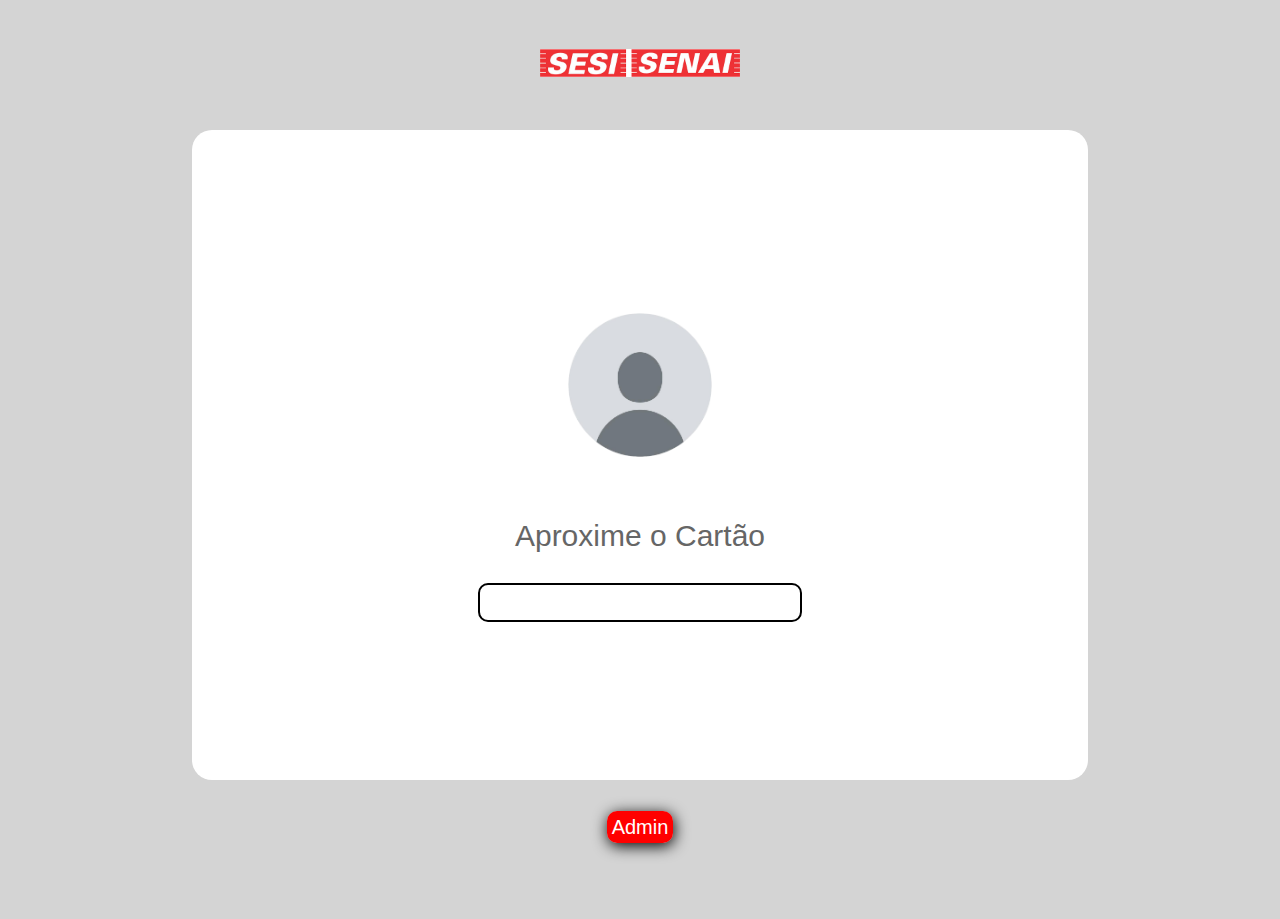
==== index.html @ a1c85750 "css" ====
<!DOCTYPE html>
<html lang="pt-br">
<head>
    <meta charset="UTF-8">
    <meta name="viewport" content="width=device-width, initial-scale=1.0">
    <title>Lista De Frequencia</title>
    <link rel="stylesheet" href="styleIndex.css">
</head>
<body>
    <h3 class="logo"><img src="iconeSesiSenai.png" alt="IconSesiSenai"></h3>
    <div class="container">
        <div class="esquerda">
            <div class="centro">
                <img src="avatar.png" alt="avatar">
                <p id="cardtext">Aproxime o Cartão</p>
                <input type="text" id="codigoAluno" onkeypress="verificarTeclaEnter(event)">
                <p class="aluno_baixo" id="nomeAluno"></p>
            </div>
        </div>
    </div>
    <div class="inferior">
        <br>
        <br>
        <a href="indexLogin.html" id="login">Admin</a>
    </div>

    <script>
        function verificarTeclaEnter(event) {
            if (event.key === "Enter") {
                const codigoAluno = document.getElementById("codigoAluno").value;
                
                // Envia o código para o backend usando fetch API
                fetch('backindex.php', {
                    method: 'POST',
                    headers: {
                        'Content-Type': 'application/json'
                    },
                    body: JSON.stringify({ codigo: codigoAluno })
                })
                .then(response => response.json())
                .then(data => {
                    if (data.existe) {
                        document.getElementById("nomeAluno").innerText = data.nome;
                    } else {
                        document.getElementById("nomeAluno").innerText = "Código não encontrado!";
                    }
                })
                .catch(error => {
                    console.error('Erro:', error);
                });
            }
        }
    </script>
</body>
</html>
---- styleIndex.css ----
body {
    background-color: rgb(212,212,212);
    font-family: "Roboto", sans-serif;
    margin: 0;
    padding: 0;
    justify-content: center; /* Centraliza o .container na horizontal */
    align-items: center; /* Centraliza o .container na vertical */
    height: 100vh; /* Garante que o corpo ocupe toda a altura da tela */
}

.container {
    background-color: white;
    width: 70%;
    height: 650px;
    margin: 0 auto;
    display: flex;
    justify-content: center; /* Distribui os elementos .esquerda e .direita horizontalmente */
    border-radius: 20px;
    align-items: center;

}

.esquerda, .direita {
    flex-grow: 1; /* Faz com que ambos ocupem o espaço disponível */
    text-align: center;
    
}

.esquerda {
    width: 65%;
    
}

.direita {
    width: 35%;
    border: solid 7px green;
    border-radius: 0px 20px 20px 0px;
}

h2 {
    font-size: 24px;
    color: #333;
    text-align: center;
}

p {
    font-size: 30px;
    color: #666;
    margin-bottom: 30px;
}

ul {
    padding: 10px;
    list-style: none;
    padding: 0;
}

li {
    padding: 10px 5px;
    border-color: #ddd;
    background-color: #f7f7f7;
    padding: 5px;
    border-bottom: 1px solid #ddd;
}

button {
    background-color: #e51212;
    color: #fff;
    font-size: 8px;
    width: 150px;
    margin-top: 20px;
    padding: 10px 20px;
    font-size: 16px;
    font-weight: bold;
    border: 1px solid #ddd;
    border-radius: 5px;
    cursor: pointer;
}

input {
    width: 300px;
    padding: 10px;
    border: 1px solid #ddd;
    border-radius: 10px;
}

.centro{
    margin-top: 3%;
}

.logo{
    text-align: center;
    padding: 30px;
}

.slc_arq{
    font-size: 30px;
    color: #666;
    margin-bottom: 0px;
}

.inferior{
    text-align: center;
}

#alunosPresentes{
    background-color: #c7c7c7
}

img{
    width: 200px;
}

#codigoAluno{
    margin-top: 0%;
    border: solid 2px black;
}

.aluno_baixo{
    color: green;
    font-size: 13px;
}

#login {
    text-decoration: none;
    font-size: 20px;
    color: rgb(255, 255, 255);
    background-color: red;
    padding: 5px;
    border-radius: 10px;
    box-shadow: black 1px 3px 15px;
}

#login:hover {
    font-size: 22px;
    color: rgb(0, 0, 0);
    background-color: red;
}
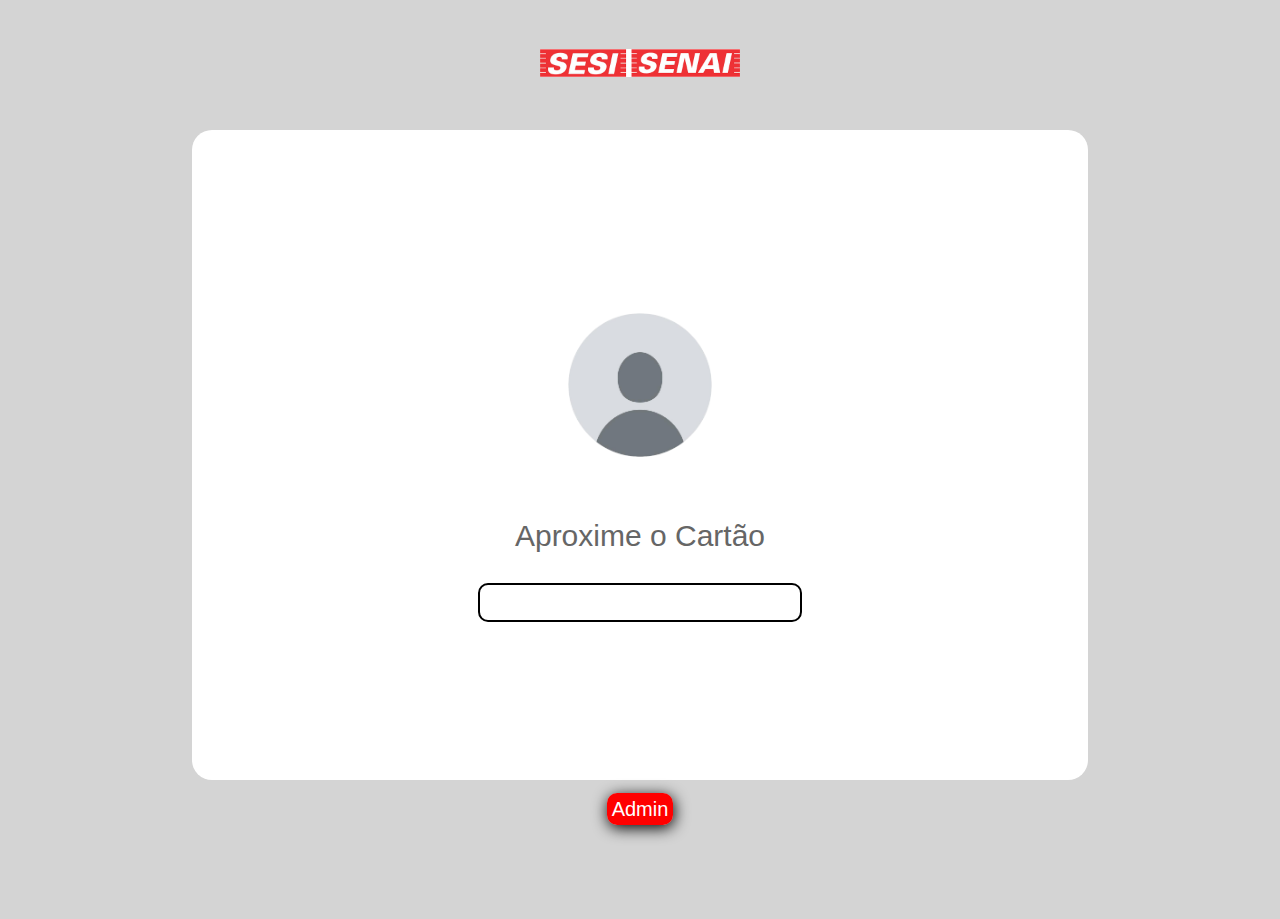
==== commit e690acbd: "dué" ====
--- a/index.html
+++ b/index.html
@@ -19,7 +19,6 @@
         </div>
     </div>
     <div class="inferior">
-        <br>
         <br>
         <a href="indexLogin.html" id="login">Admin</a>
     </div>
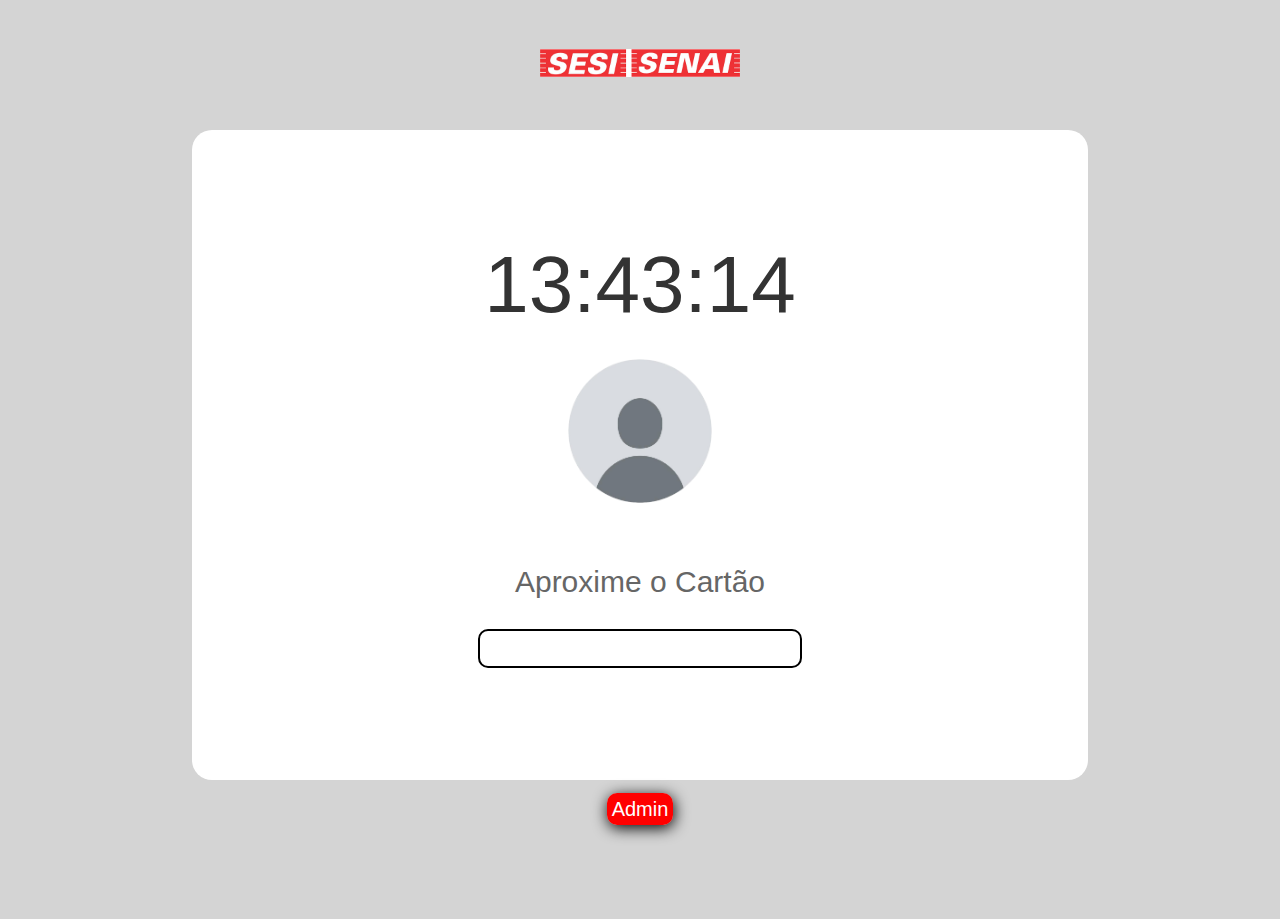
==== commit e3860c37: "19-08" ====
--- a/index.html
+++ b/index.html
@@ -11,7 +11,10 @@
     <div class="container">
         <div class="esquerda">
             <div class="centro">
-                <img src="avatar.png" alt="avatar">
+                <div id="clock" class="clock">horas</div>
+                <div class="avatar-container">
+                    <img src="avatar.png" alt="avatar">
+                </div>
                 <p id="cardtext">Aproxime o Cartão</p>
                 <input type="text" id="codigoAluno" onkeypress="verificarTeclaEnter(event)">
                 <p class="aluno_baixo" id="nomeAluno"></p>
@@ -22,33 +25,92 @@
         <br>
         <a href="indexLogin.html" id="login">Admin</a>
     </div>
+    <script>
 
-    <script>
-        function verificarTeclaEnter(event) {
-            if (event.key === "Enter") {
-                const codigoAluno = document.getElementById("codigoAluno").value;
-                
-                // Envia o código para o backend usando fetch API
-                fetch('backindex.php', {
-                    method: 'POST',
-                    headers: {
-                        'Content-Type': 'application/json'
-                    },
-                    body: JSON.stringify({ codigo: codigoAluno })
-                })
-                .then(response => response.json())
-                .then(data => {
-                    if (data.existe) {
-                        document.getElementById("nomeAluno").innerText = data.nome;
-                    } else {
-                        document.getElementById("nomeAluno").innerText = "Código não encontrado!";
-                    }
-                })
-                .catch(error => {
-                    console.error('Erro:', error);
-                });
+function atualizarHorario() {
+            const agora = new Date();
+            const horas = String(agora.getHours()).padStart(2, '0');
+            const minutos = String(agora.getMinutes()).padStart(2, '0');
+            const segundos = String(agora.getSeconds()).padStart(2, '0');
+            const horario = `${horas}:${minutos}:${segundos}`;
+            document.getElementById('clock').innerText = horario;
+        }
+
+        // Atualiza a hora a cada segundo
+        setInterval(atualizarHorario, 1000);
+
+        // Atualiza o horário ao carregar a página
+        document.addEventListener('DOMContentLoaded', () => {
+            atualizarHorario();
+        });
+
+        
+        let nomesArmazenados = []; // Inicialize a variável
+
+function verificarTeclaEnter(event) {
+    if (event.key === "Enter") {
+        const codigoAluno = document.getElementById("codigoAluno").value;                
+        fetch('backindex.php', {
+            method: 'POST',
+            headers: {
+                'Content-Type': 'application/json'
+            },
+            body: JSON.stringify({ codigo: codigoAluno })
+        })
+        .then(response => response.json())
+        .then(data => {
+            if (data.existe) {
+                document.getElementById("nomeAluno").innerText = data.nome;
+                nomesArmazenados.push(data.nome);
+                localStorage.setItem('nomes', JSON.stringify(nomesArmazenados));
+                atualizarListaNomes();
+            } else {
+                document.getElementById("nomeAluno").innerText = "Código não encontrado!";
             }
-        }
+        })
+        .catch(error => {
+            console.error('Erro:', error);
+        });
+    }
+}
+
+// Função para atualizar a lista de nomes
+function atualizarListaNomes() {
+    const listaNomes = document.getElementById("listaNomes");
+    listaNomes.innerHTML = ""; // Limpa a lista
+    nomesArmazenados.forEach(nome => {
+        const li = document.createElement("li");
+        li.textContent = nome;
+        listaNomes.appendChild(li);
+    });
+}
+
+// Função para apagar a lista e limpar o localStorage
+function apagarLista() {
+    const listaNomes = document.getElementById("listaNomes");
+    while (listaNomes.firstChild) {
+        listaNomes.removeChild(listaNomes.firstChild);
+    }
+    nomesArmazenados = []; // Limpa o array de nomes
+    localStorage.removeItem('nomes'); // Remove o item do localStorage
+}
+
+// Adiciona o event listener ao botão
+const apagarListaBtn = document.getElementById('apagarListaBtn');
+apagarListaBtn.addEventListener('click', apagarLista);
+
+// Atualiza a lista ao carregar a página
+document.addEventListener('DOMContentLoaded', () => {
+    const armazenados = localStorage.getItem('nomes');
+    if (armazenados) {
+        nomesArmazenados = JSON.parse(armazenados);
+        atualizarListaNomes();
+    }
+    atualizarHorario(); // Atualiza o horário ao carregar a página
+    setInterval(atualizarHorario, 1000); // Atualiza o horário a cada segundo
+});
+
+
     </script>
 </body>
 </html>
--- a/styleIndex.css
+++ b/styleIndex.css
@@ -136,3 +136,9 @@
     color: rgb(0, 0, 0);
     background-color: red;
 }
+
+
+.clock{
+    color: #333;
+    font-size: 80px;
+}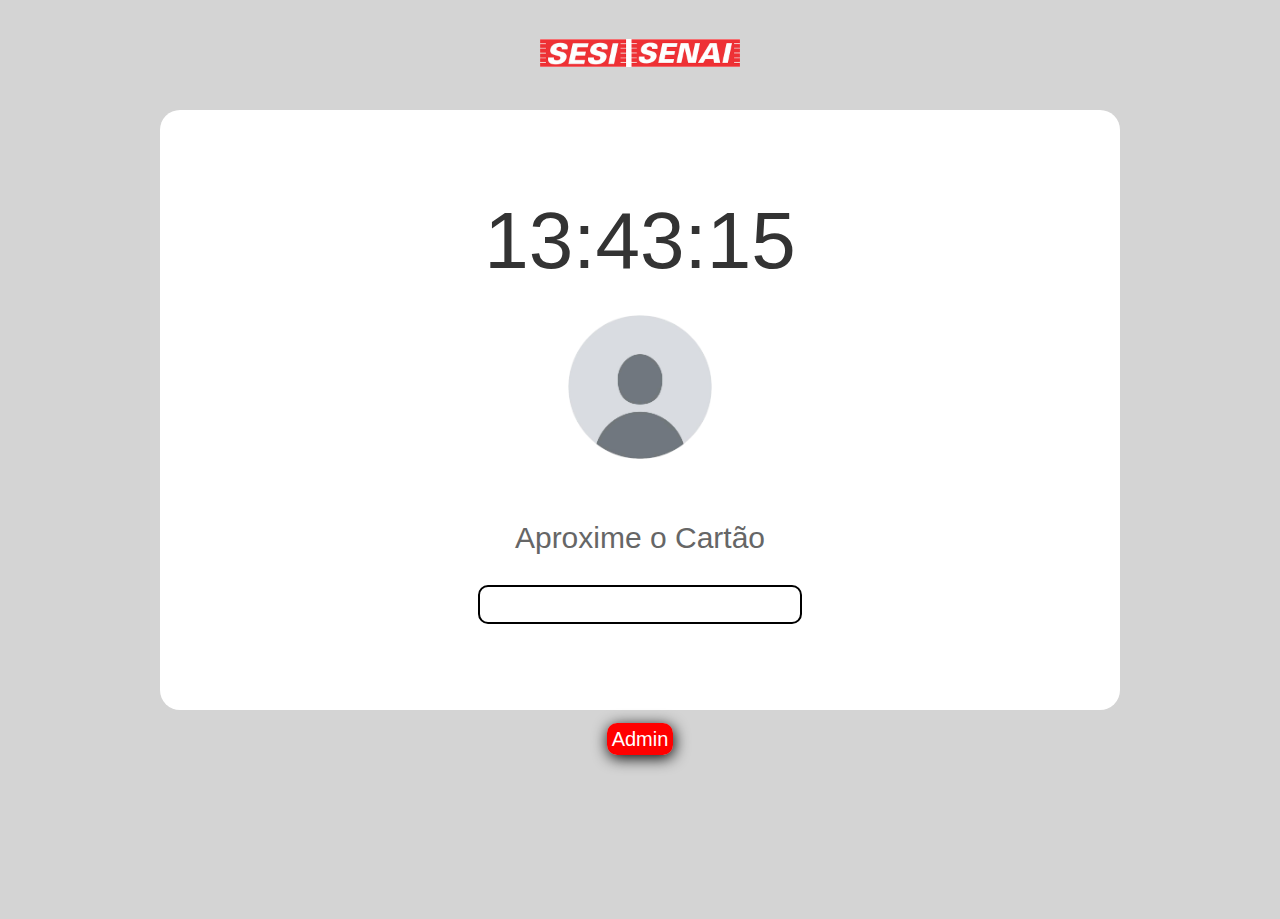
==== commit c79bb060: "26-08" ====
--- a/index.html
+++ b/index.html
@@ -47,9 +47,13 @@
         
         let nomesArmazenados = []; // Inicialize a variável
 
-function verificarTeclaEnter(event) {
+        function verificarTeclaEnter(event) {
     if (event.key === "Enter") {
-        const codigoAluno = document.getElementById("codigoAluno").value;                
+        const codigoAluno = document.getElementById("codigoAluno").value;
+
+        // Limpar a barra de entrada antes de iniciar a requisição
+        document.getElementById("codigoAluno").value = "";
+
         fetch('backindex.php', {
             method: 'POST',
             headers: {
@@ -73,6 +77,8 @@
         });
     }
 }
+
+
 
 // Função para atualizar a lista de nomes
 function atualizarListaNomes() {
--- a/styleIndex.css
+++ b/styleIndex.css
@@ -10,8 +10,8 @@
 
 .container {
     background-color: white;
-    width: 70%;
-    height: 650px;
+    width: 75%;
+    height: 600px;
     margin: 0 auto;
     display: flex;
     justify-content: center; /* Distribui os elementos .esquerda e .direita horizontalmente */
@@ -90,7 +90,7 @@
 
 .logo{
     text-align: center;
-    padding: 30px;
+    padding: 20px;
 }
 
 .slc_arq{
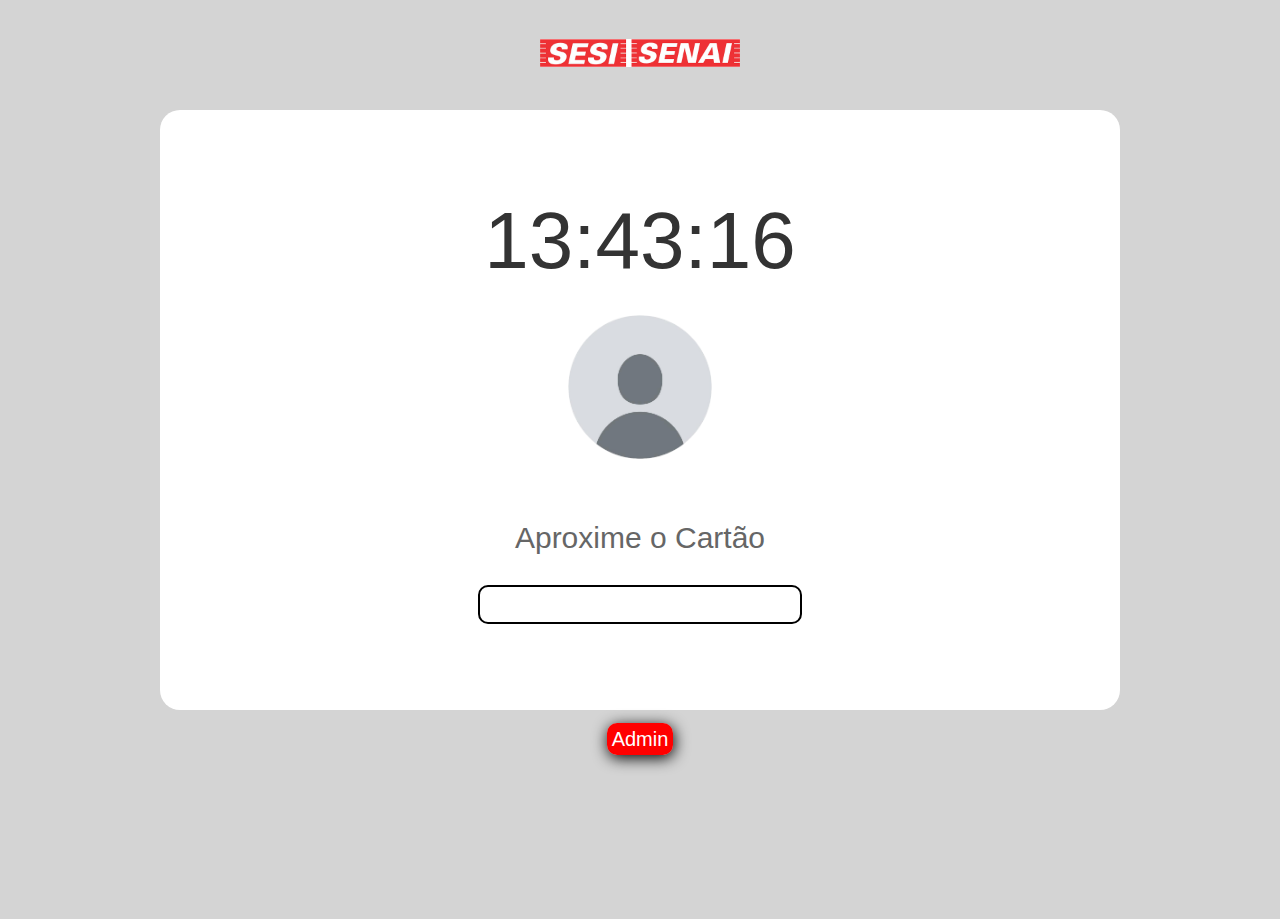
==== commit fb3174bf: "Merge branch 'main' of https://github.com/Mindoas/TCCSenai" ====
--- a/index.html
+++ b/index.html
@@ -117,6 +117,7 @@
 });
 
 
+
     </script>
 </body>
 </html>
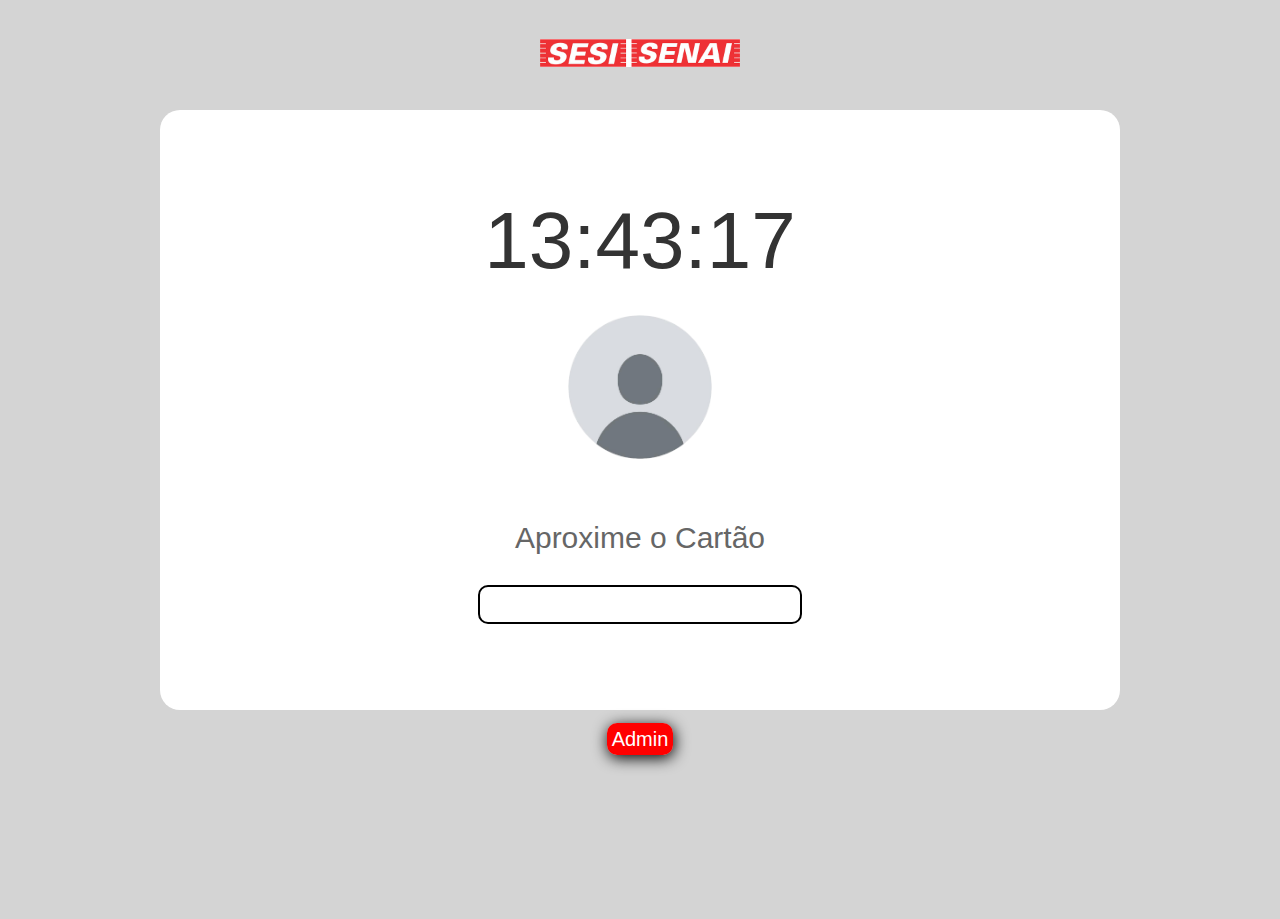
==== commit 3c035114: "90%" ====
--- a/index.html
+++ b/index.html
@@ -18,6 +18,7 @@
                 <p id="cardtext">Aproxime o Cartão</p>
                 <input type="text" id="codigoAluno" onkeypress="verificarTeclaEnter(event)">
                 <p class="aluno_baixo" id="nomeAluno"></p>
+                <p id="mensagem"></p> <!-- Elemento para exibir a mensagem de presença -->
             </div>
         </div>
     </div>
@@ -36,6 +37,7 @@
             document.getElementById('clock').innerText = horario;
         }
 
+
         // Atualiza a hora a cada segundo
         setInterval(atualizarHorario, 1000);
 
@@ -44,80 +46,79 @@
             atualizarHorario();
         });
 
-        
         let nomesArmazenados = []; // Inicialize a variável
 
         function verificarTeclaEnter(event) {
-    if (event.key === "Enter") {
-        const codigoAluno = document.getElementById("codigoAluno").value;
+            if (event.key === "Enter") {
+                const codigoAluno = document.getElementById("codigoAluno").value;
 
-        // Limpar a barra de entrada antes de iniciar a requisição
-        document.getElementById("codigoAluno").value = "";
+                // Limpar a barra de entrada antes de iniciar a requisição
+                document.getElementById("codigoAluno").value = "";
 
-        fetch('backindex.php', {
-            method: 'POST',
-            headers: {
-                'Content-Type': 'application/json'
-            },
-            body: JSON.stringify({ codigo: codigoAluno })
-        })
-        .then(response => response.json())
-        .then(data => {
-            if (data.existe) {
-                document.getElementById("nomeAluno").innerText = data.nome;
-                nomesArmazenados.push(data.nome);
-                localStorage.setItem('nomes', JSON.stringify(nomesArmazenados));
+                fetch('backindex.php', {
+                    method: 'POST',
+                    headers: {
+                        'Content-Type': 'application/json'
+                    },
+                    body: JSON.stringify({ codigo: codigoAluno })
+                })
+                .then(response => response.json())
+                .then(data => {
+                    console.log(data); // Adicione este log para depuração
+                    if (data.existe) {
+                        document.getElementById("nomeAluno").innerText = data.nome;
+                        nomesArmazenados.push(data.nome);
+                        localStorage.setItem('nomes', JSON.stringify(nomesArmazenados));
+                        //atualizarListaNomes();
+                    } else {
+                        document.getElementById("nomeAluno").innerText = "Código não encontrado!";
+                        document.getElementById("mensagem").innerText = ""; // Limpa a mensagem se o aluno não for encontrado
+                    }
+                })
+                .catch(error => {
+                    console.error('Erro:', error);''
+                    document.getElementById("mensagem").innerText = ""; // Mensagem de erro
+                });
+
+        }
+    }
+
+        // Função para atualizar a lista de nomes
+        function atualizarListaNomes() {
+            const listaNomes = document.getElementById("listaNomes");
+            listaNomes.innerHTML = ""; // Limpa a lista
+            nomesArmazenados.forEach(nome => {
+                const li = document.createElement("li");
+                li.textContent = nome;
+                listaNomes.appendChild(li);
+            });
+        }
+
+        // Função para apagar a lista e limpar o localStorage
+        function apagarLista() {
+            const listaNomes = document.getElementById("listaNomes");
+            while (listaNomes.firstChild) {
+                listaNomes.removeChild(listaNomes.firstChild);
+            }
+            nomesArmazenados = []; // Limpa o array de nomes
+            localStorage.removeItem('nomes'); // Remove o item do localStorage
+        }
+
+        // Adiciona o event listener ao botão
+        const apagarListaBtn = document.getElementById('apagarListaBtn');
+        apagarListaBtn.addEventListener('click', apagarLista);
+
+        // Atualiza a lista ao carregar a página
+        document.addEventListener('DOMContentLoaded', () => {
+            const armazenados = localStorage.getItem('nomes');
+            if (armazenados) {
+                nomesArmazenados = JSON.parse(armazenados);
                 atualizarListaNomes();
-            } else {
-                document.getElementById("nomeAluno").innerText = "Código não encontrado!";
             }
-        })
-        .catch(error => {
-            console.error('Erro:', error);
+            atualizarHorario(); // Atualiza o horário ao carregar a página
+            setInterval(atualizarHorario, 1000); // Atualiza o horário a cada segundo
         });
-    }
-}
-
-
-
-// Função para atualizar a lista de nomes
-function atualizarListaNomes() {
-    const listaNomes = document.getElementById("listaNomes");
-    listaNomes.innerHTML = ""; // Limpa a lista
-    nomesArmazenados.forEach(nome => {
-        const li = document.createElement("li");
-        li.textContent = nome;
-        listaNomes.appendChild(li);
-    });
-}
-
-// Função para apagar a lista e limpar o localStorage
-function apagarLista() {
-    const listaNomes = document.getElementById("listaNomes");
-    while (listaNomes.firstChild) {
-        listaNomes.removeChild(listaNomes.firstChild);
-    }
-    nomesArmazenados = []; // Limpa o array de nomes
-    localStorage.removeItem('nomes'); // Remove o item do localStorage
-}
-
-// Adiciona o event listener ao botão
-const apagarListaBtn = document.getElementById('apagarListaBtn');
-apagarListaBtn.addEventListener('click', apagarLista);
-
-// Atualiza a lista ao carregar a página
-document.addEventListener('DOMContentLoaded', () => {
-    const armazenados = localStorage.getItem('nomes');
-    if (armazenados) {
-        nomesArmazenados = JSON.parse(armazenados);
-        atualizarListaNomes();
-    }
-    atualizarHorario(); // Atualiza o horário ao carregar a página
-    setInterval(atualizarHorario, 1000); // Atualiza o horário a cada segundo
-});
-
-
 
     </script>
 </body>
-</html>
+</html>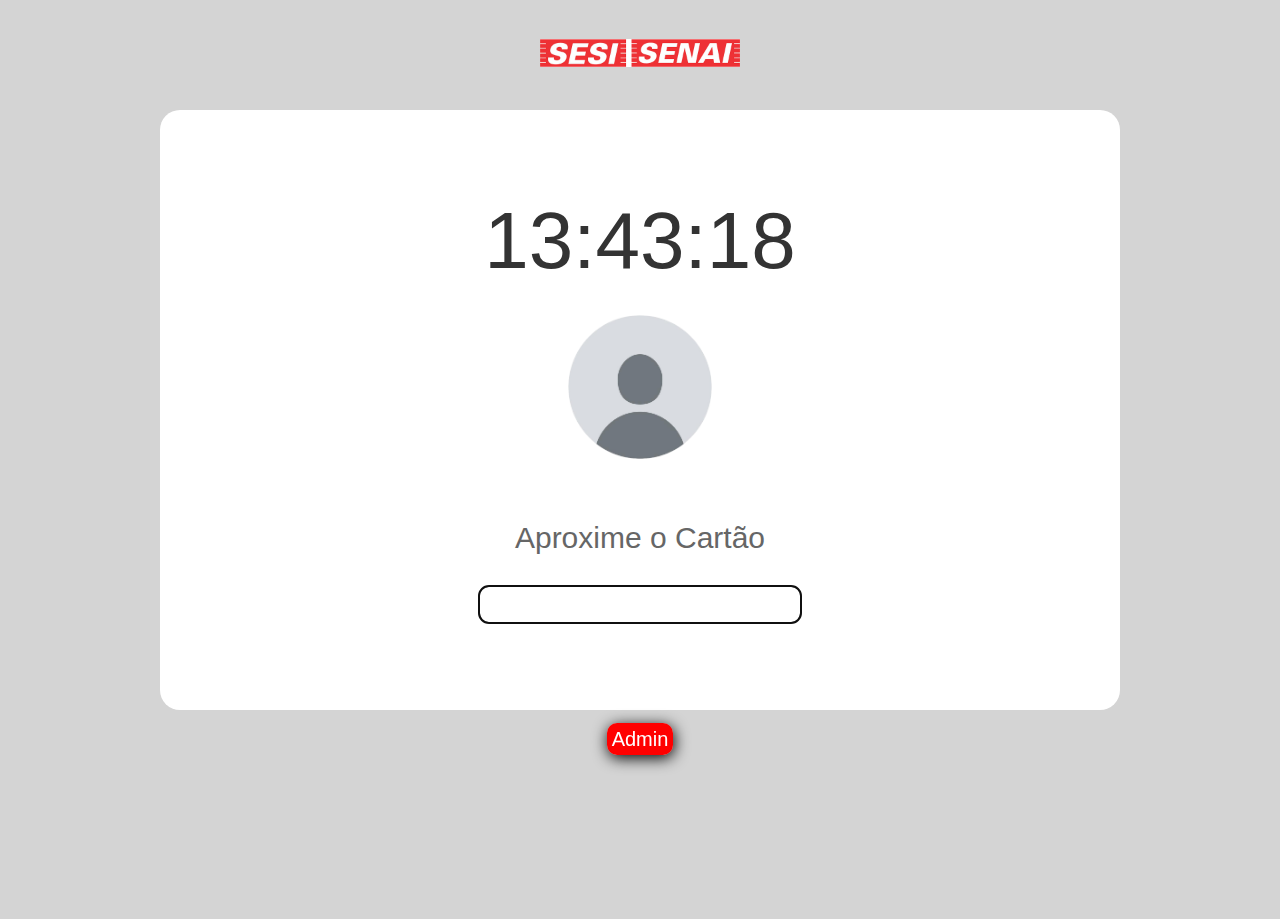
==== commit c06166ee: "focus" ====
--- a/index.html
+++ b/index.html
@@ -27,6 +27,15 @@
         <a href="indexLogin.html" id="login">Admin</a>
     </div>
     <script>
+
+document.addEventListener('DOMContentLoaded', function() {
+    // Define o foco no campo de entrada quando a página é carregada
+    const codigoAlunoInput = document.getElementById('codigoAluno');
+    if (codigoAlunoInput) {
+        codigoAlunoInput.focus();
+    }
+});
+
 
 function atualizarHorario() {
             const agora = new Date();
